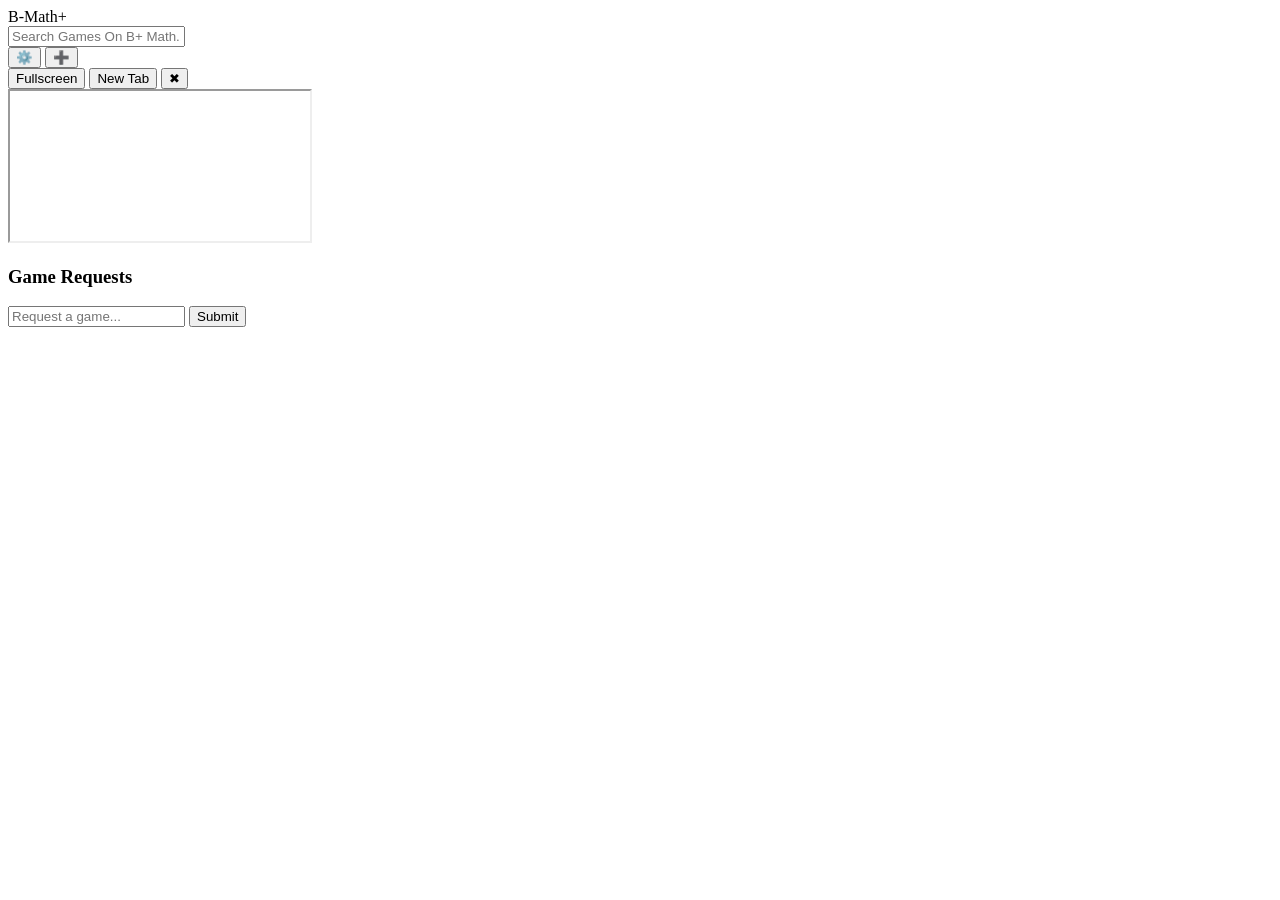
==== bmath-plus/index.html @ 3b612610 "Update and rename index.txt to index.html" ====
<!DOCTYPE html>
<html lang="en">
<head>
  <meta charset="UTF-8" />
  <title>BPlus-Math</title>
  <link rel="stylesheet" href="style.css" />
</head>

<body>

<header class="topbar">
  <div class="logo">B-Math+</div>

  <input id="search" placeholder="Search Games On B+ Math..." />

  <div class="top-icons">
    <button id="settingsBtn">⚙️</button>
    <button id="requestBtn">➕</button>
  </div>
</header>

<main>
  <div id="gameGrid" class="grid"></div>
</main>

<!-- GAME MODAL -->
<div id="gameModal" class="modal hidden">
  <div class="modalTop">
    <span id="gameTitle"></span>
    <button onclick="fullscreenGame()">Fullscreen</button>
    <button onclick="openNewTab()">New Tab</button>
    <button onclick="closeGame()">✖</button>
  </div>

  <iframe id="gameFrame"></iframe>
</div>

<!-- REQUEST PANEL -->
<div id="requestPanel" class="panel hidden">
  <h3>Game Requests</h3>
  <input id="requestInput" placeholder="Request a game..." />
  <button onclick="addRequest()">Submit</button>
  <ul id="requestList"></ul>
</div>

<script src="games/game-list.js"></script>
<script src="script.js"></script>

</body>
</html>
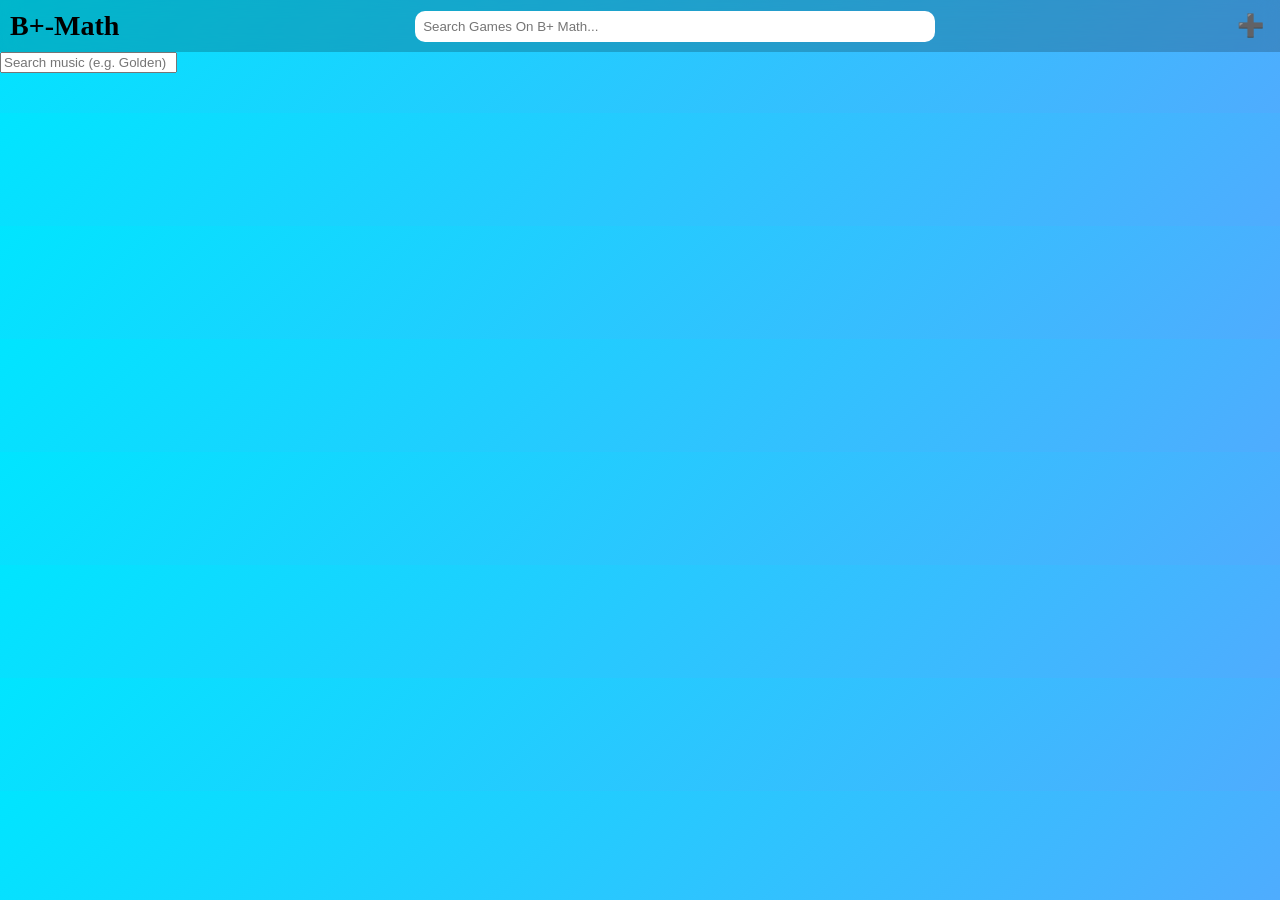
==== commit b2cb0032: "Update index.html" ====
--- a/bmath-plus/index.html
+++ b/bmath-plus/index.html
@@ -1,29 +1,35 @@
 <!DOCTYPE html>
 <html lang="en">
 <head>
-  <meta charset="UTF-8" />
-  <title>BPlus-Math</title>
-  <link rel="stylesheet" href="style.css" />
+<meta charset="UTF-8" />
+<title>B+-Math</title>
+<link rel="stylesheet" href="style.css">
 </head>
 
 <body>
 
 <header class="topbar">
-  <div class="logo">B-Math+</div>
+  <div class="logo">B+-Math</div>
 
   <input id="search" placeholder="Search Games On B+ Math..." />
 
   <div class="top-icons">
-    <button id="settingsBtn">⚙️</button>
     <button id="requestBtn">➕</button>
   </div>
 </header>
 
+<!-- 🎵 MUSIC BAR -->
+<div class="musicBar">
+  <input id="musicSearch" placeholder="Search music (e.g. Golden)" />
+  <div id="musicResults"></div>
+</div>
+
+<!-- 🎮 GAME GRID -->
 <main>
   <div id="gameGrid" class="grid"></div>
 </main>
 
-<!-- GAME MODAL -->
+<!-- 🎮 GAME MODAL -->
 <div id="gameModal" class="modal hidden">
   <div class="modalTop">
     <span id="gameTitle"></span>
@@ -31,11 +37,17 @@
     <button onclick="openNewTab()">New Tab</button>
     <button onclick="closeGame()">✖</button>
   </div>
-
   <iframe id="gameFrame"></iframe>
 </div>
 
-<!-- REQUEST PANEL -->
+<!-- 🎵 MUSIC PLAYER -->
+<div id="musicPlayer" class="musicPlayer hidden">
+  <button onclick="closeMusic()">✖</button>
+  <div id="nowPlaying"></div>
+  <iframe id="musicFrame"></iframe>
+</div>
+
+<!-- 📩 REQUEST PANEL -->
 <div id="requestPanel" class="panel hidden">
   <h3>Game Requests</h3>
   <input id="requestInput" placeholder="Request a game..." />
--- a/bmath-plus/style.css
+++ b/bmath-plus/style.css
@@ -0,0 +1,91 @@
+body {
+  margin: 0;
+  font-family: Comic Sans MS, cursive;
+  background: linear-gradient(135deg, #00e5ff, #4facfe);
+}
+
+/* TOP BAR */
+.topbar {
+  display: flex;
+  align-items: center;
+  justify-content: space-between;
+  padding: 10px;
+  background: rgba(0,0,0,0.2);
+  backdrop-filter: blur(10px);
+}
+
+.logo {
+  font-size: 28px;
+  font-weight: bold;
+}
+
+#search {
+  width: 40%;
+  padding: 8px;
+  border-radius: 10px;
+  border: none;
+}
+
+.top-icons button {
+  font-size: 22px;
+  background: transparent;
+  border: none;
+  cursor: pointer;
+}
+
+/* GRID */
+.grid {
+  display: grid;
+  grid-template-columns: repeat(auto-fill, 120px);
+  gap: 15px;
+  padding: 20px;
+}
+
+.game {
+  text-align: center;
+  cursor: pointer;
+}
+
+.game img {
+  width: 100px;
+  height: 100px;
+  border-radius: 15px;
+}
+
+/* MODAL */
+.modal {
+  position: fixed;
+  top: 0;
+  left: 0;
+  width: 100%;
+  height: 100%;
+  background: black;
+}
+
+.modalTop {
+  display: flex;
+  justify-content: space-between;
+  padding: 10px;
+  background: #111;
+  color: white;
+}
+
+iframe {
+  width: 100%;
+  height: 90%;
+  border: none;
+}
+
+.hidden {
+  display: none;
+}
+
+/* REQUEST PANEL */
+.panel {
+  position: fixed;
+  right: 10px;
+  top: 80px;
+  background: white;
+  padding: 10px;
+  border-radius: 10px;
+}
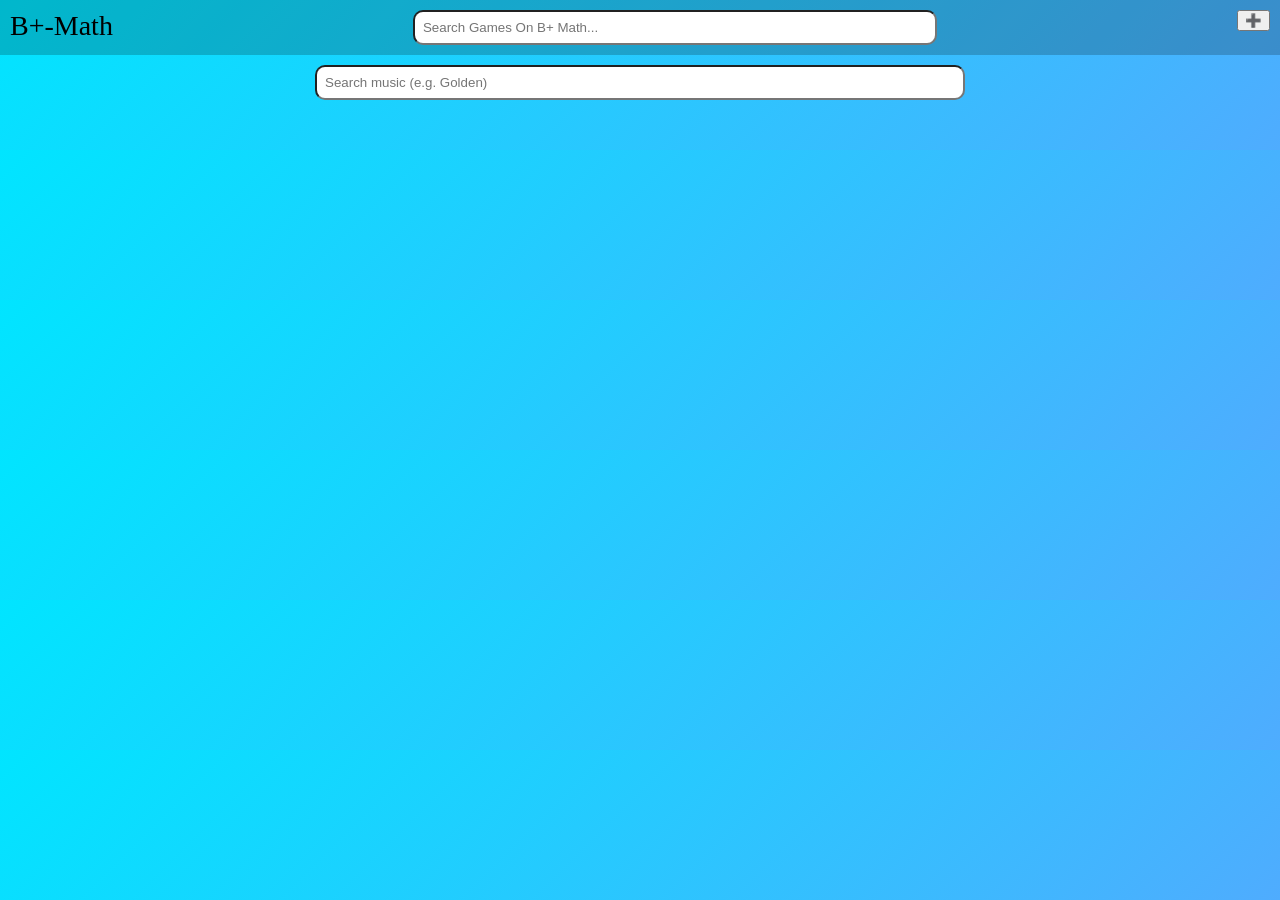
==== commit 757a0428: "Update index.html" ====
--- a/bmath-plus/index.html
+++ b/bmath-plus/index.html
@@ -58,5 +58,8 @@
 <script src="games/game-list.js"></script>
 <script src="script.js"></script>
 
+  <script src="../games/game-list.js"></script>
+<script src="../script.js"></script>
+
 </body>
 </html>
--- a/bmath-plus/style.css
+++ b/bmath-plus/style.css
@@ -7,30 +7,19 @@
 /* TOP BAR */
 .topbar {
   display: flex;
-  align-items: center;
   justify-content: space-between;
   padding: 10px;
   background: rgba(0,0,0,0.2);
-  backdrop-filter: blur(10px);
 }
 
 .logo {
   font-size: 28px;
-  font-weight: bold;
 }
 
 #search {
   width: 40%;
   padding: 8px;
   border-radius: 10px;
-  border: none;
-}
-
-.top-icons button {
-  font-size: 22px;
-  background: transparent;
-  border: none;
-  cursor: pointer;
 }
 
 /* GRID */
@@ -55,19 +44,17 @@
 /* MODAL */
 .modal {
   position: fixed;
-  top: 0;
-  left: 0;
-  width: 100%;
-  height: 100%;
+  top: 0; left: 0;
+  width: 100%; height: 100%;
   background: black;
 }
 
 .modalTop {
   display: flex;
   justify-content: space-between;
-  padding: 10px;
   background: #111;
   color: white;
+  padding: 10px;
 }
 
 iframe {
@@ -76,16 +63,45 @@
   border: none;
 }
 
+/* MUSIC */
+.musicBar {
+  text-align: center;
+  padding: 10px;
+}
+
+.musicBar input {
+  width: 50%;
+  padding: 8px;
+  border-radius: 10px;
+}
+
+.song {
+  cursor: pointer;
+  background: rgba(255,255,255,0.3);
+  margin: 5px auto;
+  width: 50%;
+  padding: 5px;
+  border-radius: 10px;
+}
+
+.musicPlayer {
+  position: fixed;
+  bottom: 0;
+  width: 100%;
+  height: 40%;
+  background: black;
+  color: white;
+}
+
 .hidden {
   display: none;
 }
 
-/* REQUEST PANEL */
+/* REQUEST */
 .panel {
   position: fixed;
   right: 10px;
   top: 80px;
   background: white;
   padding: 10px;
-  border-radius: 10px;
 }
